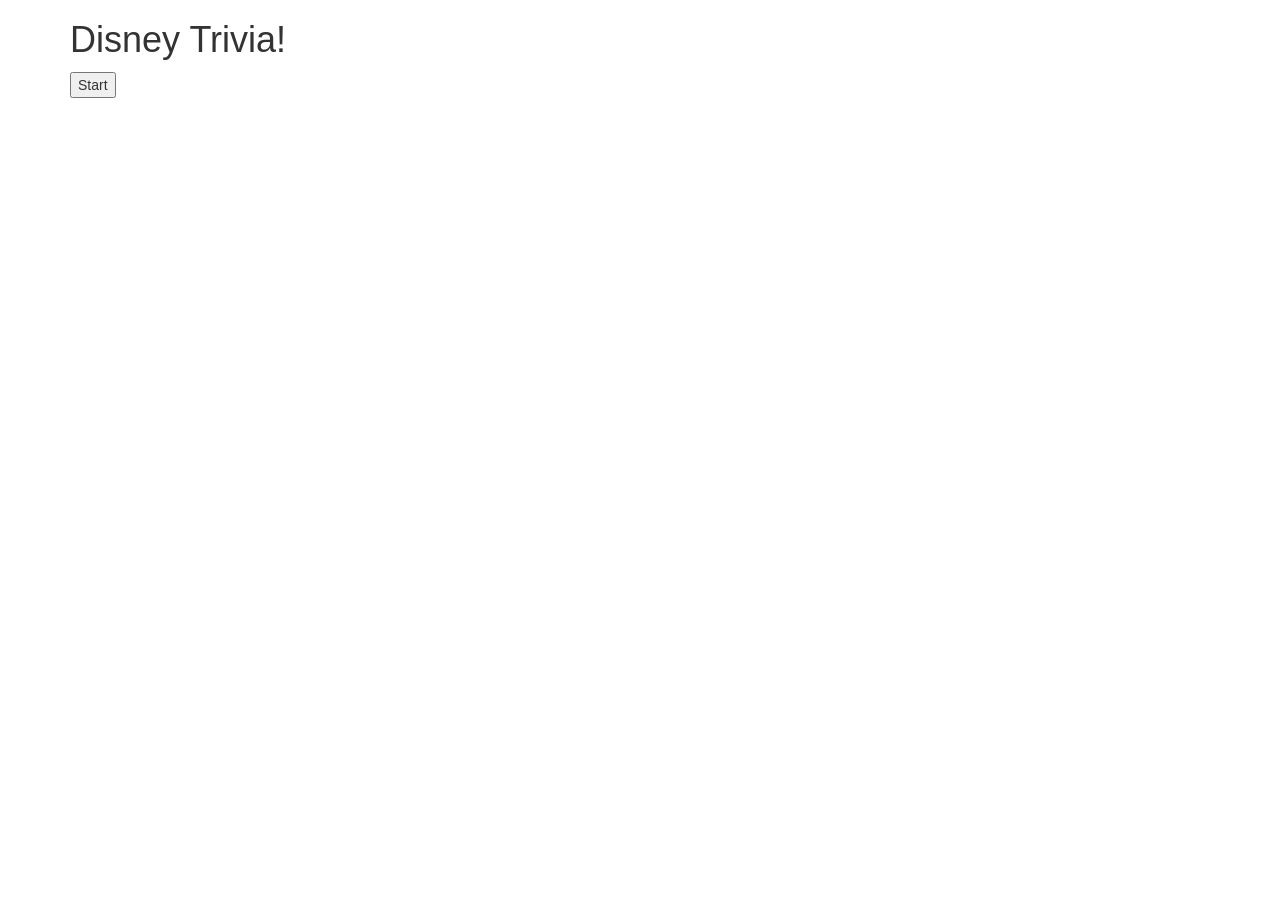
==== index.html @ 5a1d7e47 "Fri 3:21" ====
<!DOCTYPE html>
<html lang="en">
<head>
	<meta charset="UTF-8">
	<title>Trivia Game</title>

	<!--Added link to Reset Style-->
	<link rel="stylesheet" type="text/css" href="assets/css/reset.css">

	<!-- Added link to the jQuery Library -->
    <script src="https://cdnjs.cloudflare.com/ajax/libs/jquery/3.2.1/jquery.min.js"></script>

    <!-- Added a link to Bootstrap-->
    <link rel="stylesheet" href="https://maxcdn.bootstrapcdn.com/bootstrap/3.3.6/css/bootstrap.min.css" integrity="sha384-1q8mTJOASx8j1Au+a5WDVnPi2lkFfwwEAa8hDDdjZlpLegxhjVME1fgjWPGmkzs7" crossorigin="anonymous">

    <!-- Added link to CSS Style-->
    <link rel="stylesheet" type="text/css" href="assets/css/style.css">

</head>
<body>
	
<div class="container">
	<div class="row">
		<div class="col-md-12 title-div">
			<h1>Disney Trivia!</h1>
		</div>
	</div>
	<div class="row">
		<div class="col-md-12 timer-div">
		</div>
	</div>
	<div class="row">
		<div class="col-md-12 question-div">
		</div>
	</div>
	<div class="row">
		<div class="col-md-12 content-div">
		</div>
	</div>
</div>




	<!-- Added link to Javascript-->
	<script type="text/javascript" src="assets/javascript/game.js"></script>

</body>
</html>
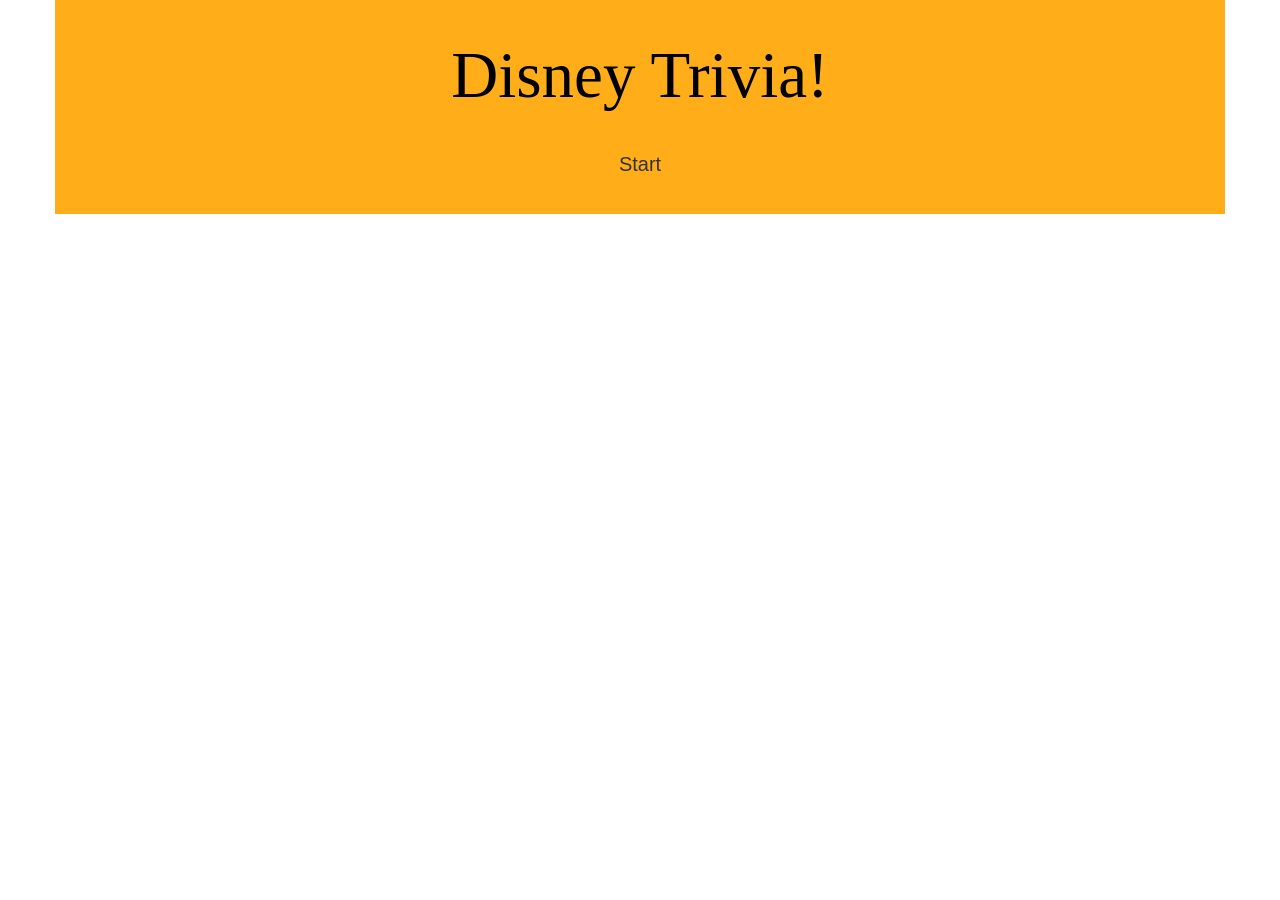
==== commit 044ab2a4: "Fri 4:44" ====
--- a/index.html
+++ b/index.html
@@ -19,22 +19,22 @@
 </head>
 <body>
 	
-<div class="container">
+<div class="container background">
 	<div class="row">
-		<div class="col-md-12 title-div">
+		<div class="col-md-12 title-div text-center">
 			<h1>Disney Trivia!</h1>
 		</div>
 	</div>
 	<div class="row">
-		<div class="col-md-12 timer-div">
+		<div class="col-md-12 timer-div text-center page-text">
 		</div>
 	</div>
 	<div class="row">
-		<div class="col-md-12 question-div">
+		<div class="col-md-12 question-div text-center page-text">
 		</div>
 	</div>
 	<div class="row">
-		<div class="col-md-12 content-div">
+		<div class="col-md-12 content-div text-center">
 		</div>
 	</div>
 </div>
--- a/assets/css/style.css
+++ b/assets/css/style.css
@@ -0,0 +1,36 @@
+body {
+	background-image: url("https://s-media-cache-ak0.pinimg.com/originals/ea/f6/89/eaf6895a64a287270f110ded055a6b50.jpg");
+	margin: 0px;
+	padding: 0px;
+}
+
+.background {
+	background: rgba(255, 165, 0, .9);
+	padding: 20px 0px 20px 0px;
+}
+
+@font-face {font-family: "Disney"; src: url('http://static.tumblr.com/npggxjg/VdAlzs1dx/disney.otf');}
+
+h1 {
+	color: black;
+	font-family: "Disney";
+	font-size: 65px;
+}
+
+.page-text {
+	font-size: 25px;
+	margin-bottom: 10px;
+}
+
+.answerBtn {
+	margin-bottom: 10px;
+	width: 80%;
+	font-size: 20px;
+	background: none;
+	border: none;
+}
+
+.character {
+	margin-top: 20px;
+	margin-bottom: 10px;
+}
